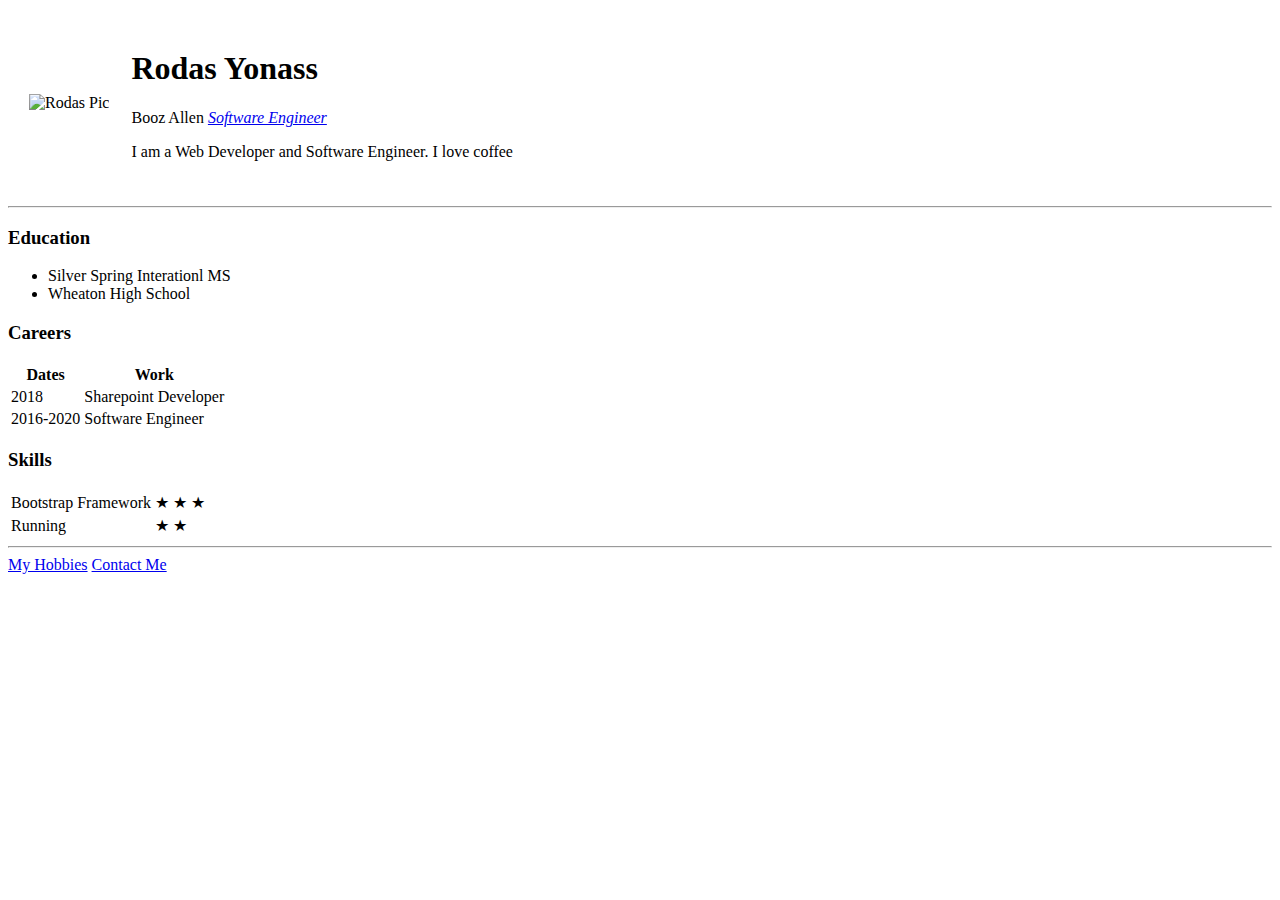
==== index.html @ 5c9fd430 "Add intial cv files" ====
<!DOCTYPE html>
<html lang="en" dir="ltr">

<head>
  <meta charset="utf-8">
  <link rel="stylesheet" type="text/css" href="style.css">
  <title>Rodas' Personal Site</title>
</head>

<body>
  <table cellspacing=20>
    <tr>
      <td><img src="images/rodas image.png" alt="Rodas Pic"></td>
      <td>
        <h1>Rodas Yonass</h1>
        <p> Booz Allen <em><a href="https://kissanime.ru/">Software Engineer </a> </em> </p>
        <p> I am a Web Developer and Software Engineer. I love coffee</p>
      </td>
    </tr>
  </table>
  <hr>
  <h3>Education</h3>
  <ul>
    <li> Silver Spring Interationl MS </li>
    <li> Wheaton High School </li>
  </ul>
  <h3>Careers</h3>

  <table>
    <thead>
      <tr>
        <th>Dates</th>
        <th>Work</th>
      </tr>
    </thead>

    <tbody>
      <tr>
        <td>2018</td>
        <td>Sharepoint Developer</td>
      </tr>
      <tr>
        <td>2016-2020 </td>
        <td>Software Engineer</td>
      </tr>
    </tbody>
  </table>
  <table>
    <h3>Skills</h3>


    <tr>
      <td>Bootstrap Framework</td>
      <td> &#9733;</td>
      <td> &#9733;</td>
      <td> &#9733;</td>
    </tr>

    <tr>
      <td>Running</td>
      <td> &#9733;</td>
      <td> &#9733;</td>
    </tr>

  </table>
  <hr>
  <a href="hobbies.html"> My Hobbies</a>
  <a href="contact-me.html">Contact Me</a>

</body>

</html>
---- style.css ----
.titleOfPage {
  background-color:  #f9f2e6;
}
.mainPage {
  background-color: #f9f2e6;
}
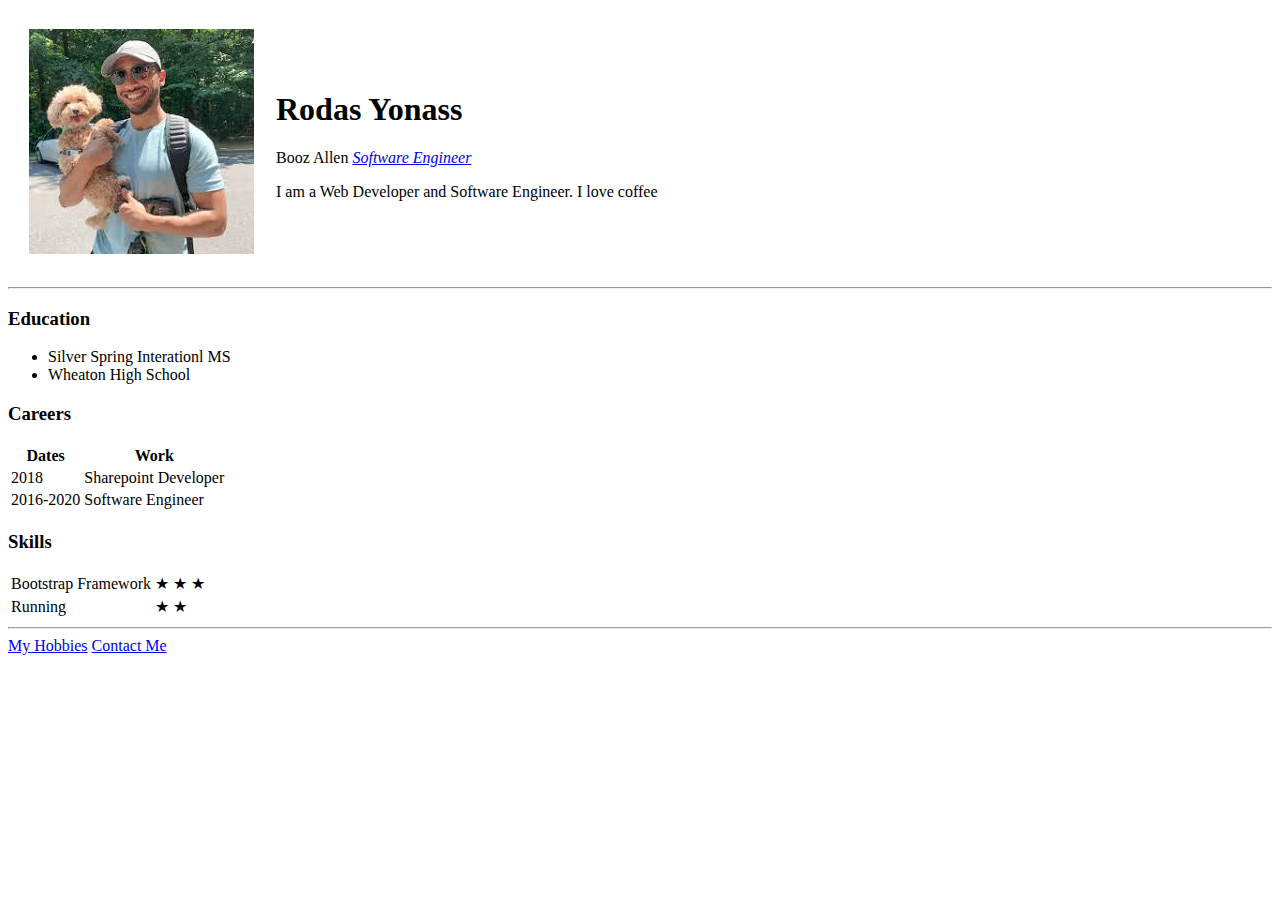
==== commit cb932394: "Update index.html" ====
--- a/index.html
+++ b/index.html
@@ -10,7 +10,7 @@
 <body>
   <table cellspacing=20>
     <tr>
-      <td><img src="images/rodas image.png" alt="Rodas Pic"></td>
+      <td><img src="[data-uri]" alt="Rodas Pic"></td>
       <td>
         <h1>Rodas Yonass</h1>
         <p> Booz Allen <em><a href="https://kissanime.ru/">Software Engineer </a> </em> </p>
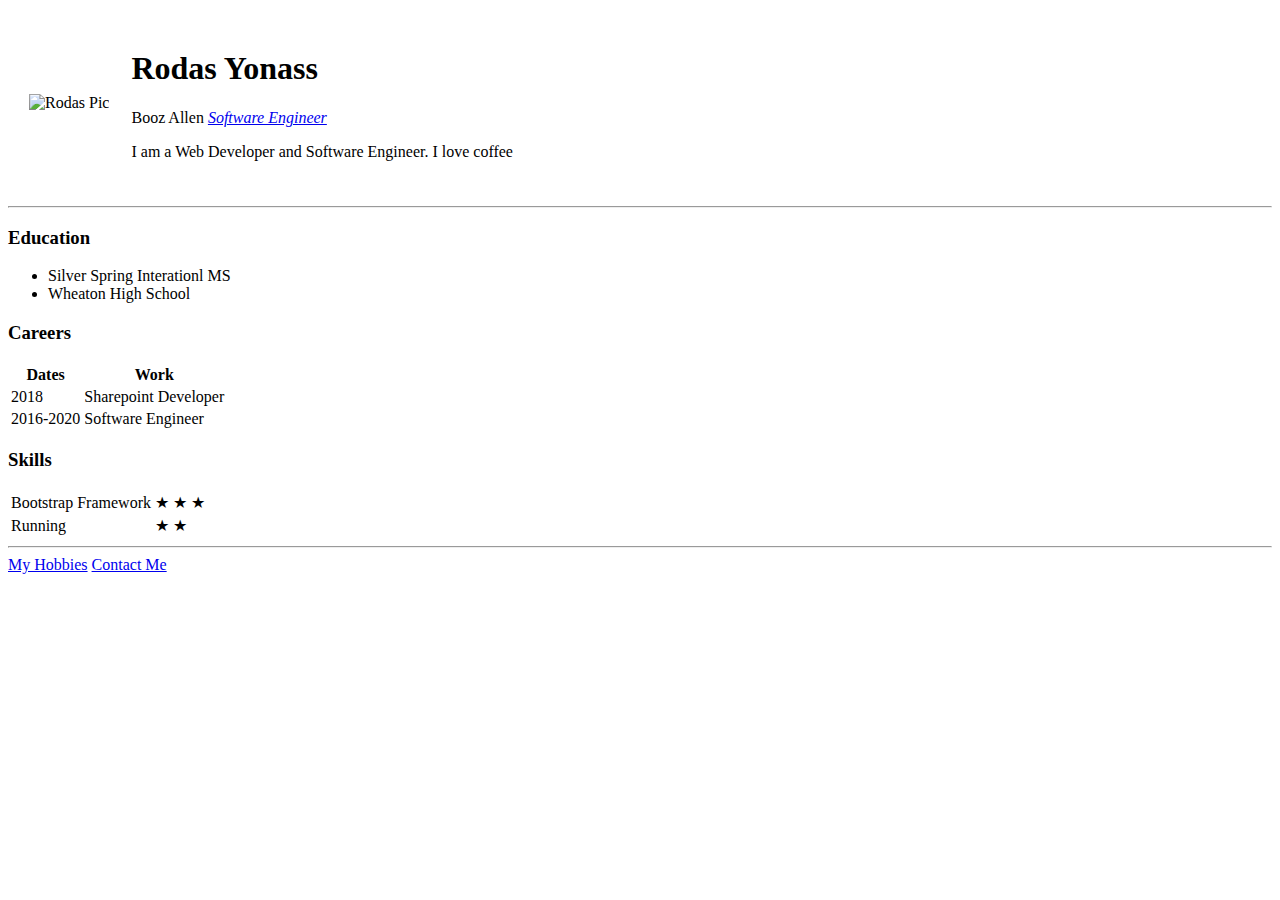
==== commit 55c80274: "Update index.html" ====
--- a/index.html
+++ b/index.html
@@ -10,7 +10,7 @@
 <body>
   <table cellspacing=20>
     <tr>
-      <td><img src="[data-uri]" alt="Rodas Pic"></td>
+      <td><img src="https://res06.noxgroup.com/noxinfluencer/youtube/avatar/1272befb1fd35a9252a7ca51faefc00e.png" alt="Rodas Pic"></td>
       <td>
         <h1>Rodas Yonass</h1>
         <p> Booz Allen <em><a href="https://kissanime.ru/">Software Engineer </a> </em> </p>
